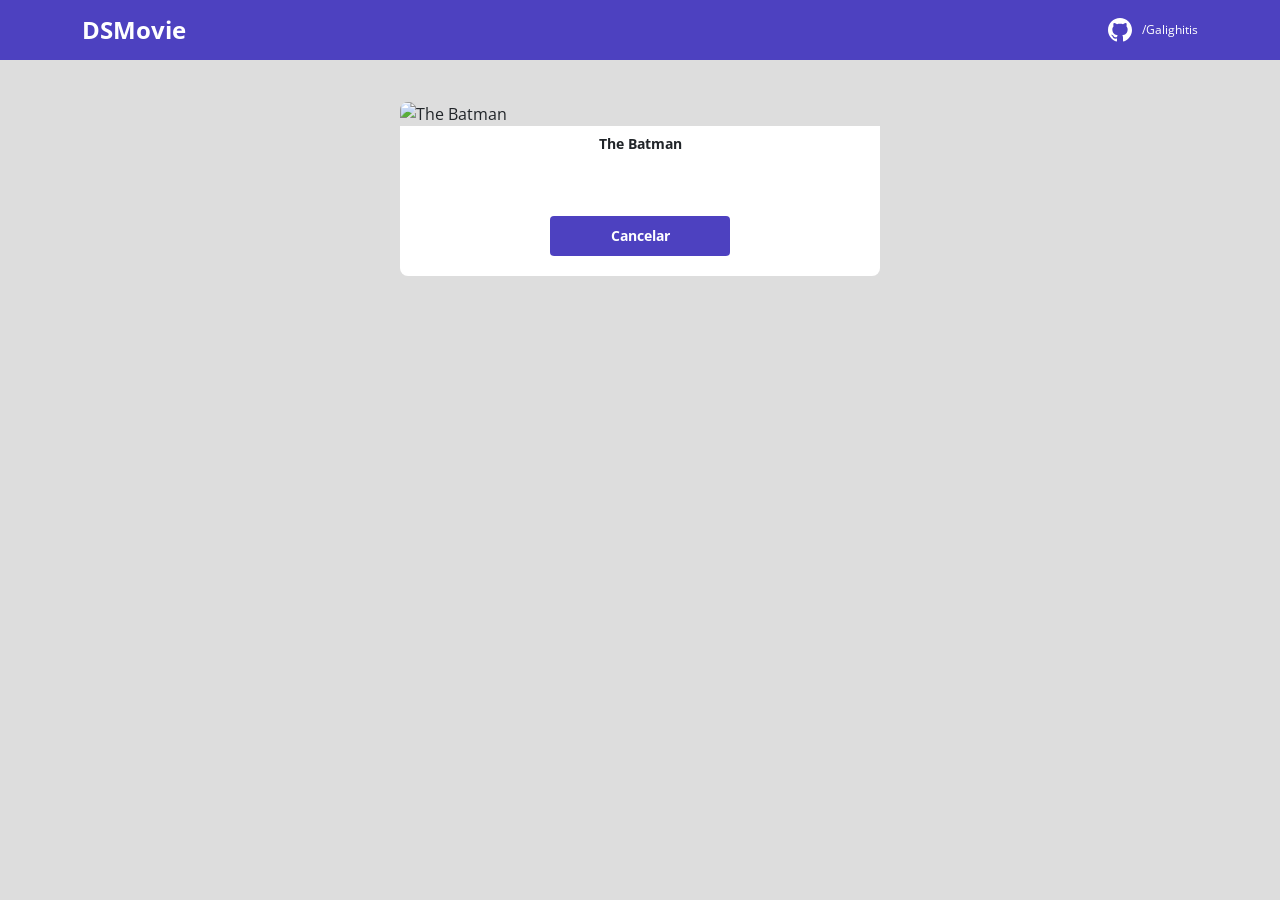
==== form.html @ 417d95ce "Formulário PARTE 1" ====
<!DOCTYPE html>
<html lang="pt-br">

<head>
    <meta charset="UTF-8">
    <meta http-equiv="X-UA-Compatible" content="IE=edge">
    <meta name="viewport" content="width=device-width, initial-scale=1.0">
    <title>DSmovie</title>

    <link href="https://cdn.jsdelivr.net/npm/bootstrap@5.1.3/dist/css/bootstrap.min.css" rel="stylesheet"
        integrity="sha384-1BmE4kWBq78iYhFldvKuhfTAU6auU8tT94WrHftjDbrCEXSU1oBoqyl2QvZ6jIW3" crossorigin="anonymous">

    <link rel="stylesheet" href="css/styles.css">

</head>

<body>
    <header>
        <nav class="container">
            <h1>DSMovie</h1>
            <div class="dsmovie-contact-container">
                <img src="img/github.svg" alt="Github">
                <a href="https://github.com/Galighits">/Galighitis</a>
            </div>
        </nav>
    </header>

    <main>
        <section id="dsmovie-form-section">

            <div class="container dsmovie-form-container">
                
                <div>
                    <div class="dsmovie-card">
                        <img src="https://www.themoviedb.org/t/p/w533_and_h300_bestv2/5P8SmMzSNYikXpxil6BYzJ16611.jpg" alt="The Batman">
                        <div class="dsmovie-card-description">
                            <h3>The Batman</h3>
                            <a class="dsmovie-btn" href="index.html">Cancelar</a>
                        </div>
                    </div>
                </div>
            
            </div>
            
        </section>

    </main>

</body>

</html>
---- css/styles.css ----
@import url('https://fonts.googleapis.com/css2?family=Open+Sans:wght@300;400;700&display=swap');

:root {
    --bg-gray: #ddd;
    --text-gray: #4a4a4a;
    --color-primary: #4D41C0;
    --white: #fff;  
}

* {
    margin: 0;
    box-sizing: border-box;
    font-family: 'Open Sans', sans-serif;
}

h1, h2, h3, h4, h5, h6 {
    margin: 0;
}

html, body {
    background-color: var(--bg-gray);
}

header {
    background-color: var(--color-primary);
    color: var(--white);
    height: 60px;
    display: flex;
    align-items: center;
}

nav {
    display: flex;
    align-items: center;
    justify-content: space-between;
}

nav h1 {
    font-size: 24px;
    font-weight: 700;
}

nav a {
    font-size: 12px;
    font-weight: 400;
}

a, a:hover {
    text-decoration: none;
    color: unset;
}

.dsmovie-contact-container {
    display: flex;
    align-items: center;
}

.dsmovie-contact-container img {
    margin-right: 10px;
}

#dsmovie-card-list {
    padding: 40px 0;  
}

.dsmovie-card {
    width: 100%;
}

.dsmovie-card img {
    width: 100%;
    border-radius: 8px 8px 0 0;
}

.dsmovie-card-description {
    background-color: var(--white);
    padding: 10px 20px 20px 20px;
    display: flex;
    flex-direction: column;
    align-items: center;
    justify-content: space-between;
    border-radius: 0 0 8px 8px;
    min-height: 150px;
}

.dsmovie-card-description h3 {
    font-size: 14px;
    font-weight: 700;
    margin-bottom: 25px;
    text-align: center;
}

.dsmovie-btn, .dsmovie-btn:hover  {
    width: 180px;
    height: 40px;
    background-color: var(--color-primary);
    color: var(--white);
    font-size: 14px;
    font-weight: 700;
    display: flex;
    align-items: center;
    justify-content: center;
    border-radius: 4px;
}

.dsmovie-form-container {
    padding: 40px 0;
    max-width: 480px ;
}
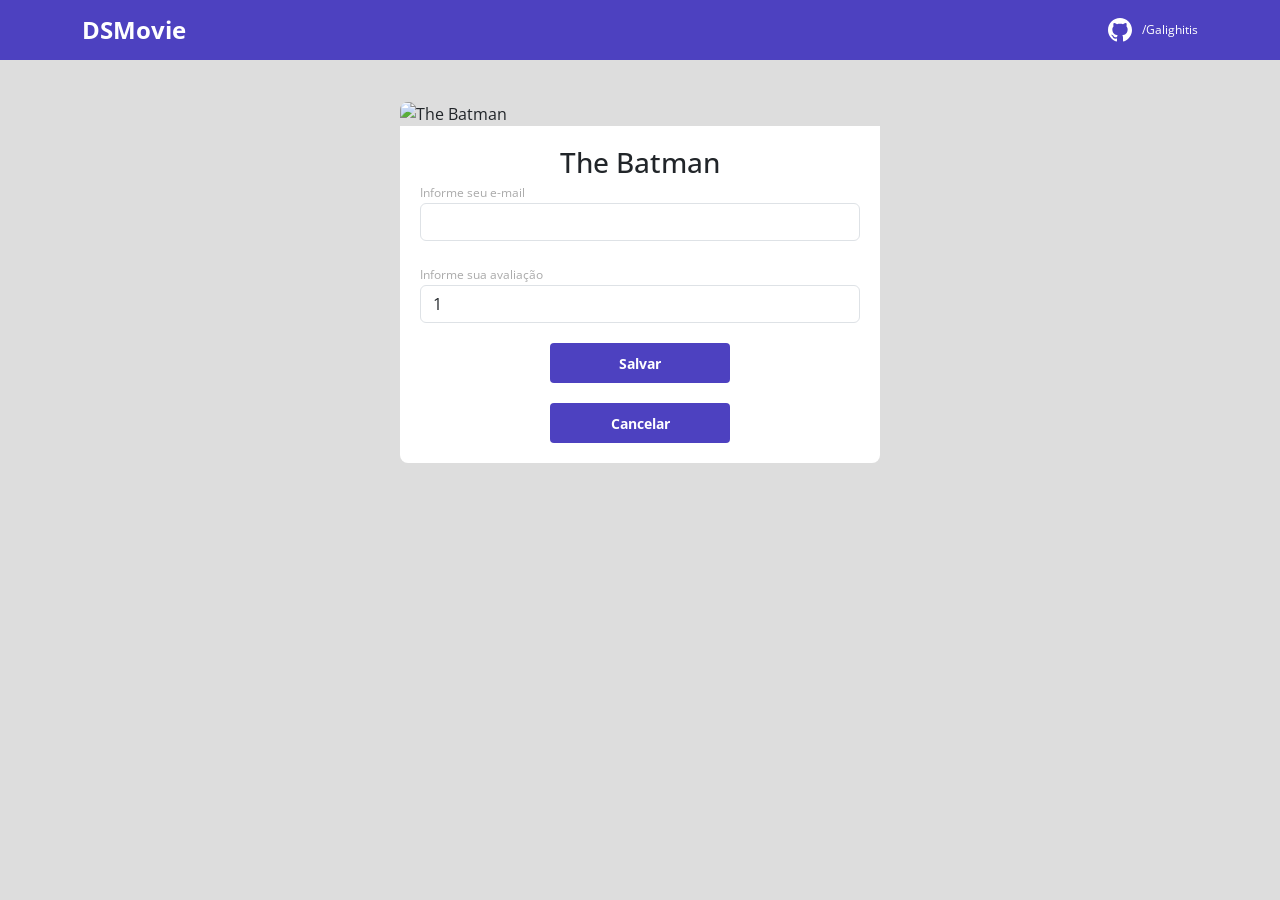
==== commit 9f485a16: "Formulário PARTE 2" ====
--- a/form.html
+++ b/form.html
@@ -33,9 +33,30 @@
                 <div>
                     <div class="dsmovie-card">
                         <img src="https://www.themoviedb.org/t/p/w533_and_h300_bestv2/5P8SmMzSNYikXpxil6BYzJ16611.jpg" alt="The Batman">
-                        <div class="dsmovie-card-description">
+                        <div class="dsmovie-form-description">
+                            
                             <h3>The Batman</h3>
-                            <a class="dsmovie-btn" href="index.html">Cancelar</a>
+                            <form class="dsmovie-form">
+                                <div class="form-group dsmovie-form-group">
+                                    <label for="email">Informe seu e-mail</label>
+                                    <input class="form-control" type="text" id="email">
+                                </div>
+                                <div class="form-group dsmovie-form-group">
+                                    <label for="score">Informe sua avaliação</label>
+                                    <select class="form-control" name="score" id="score">
+                                        <option value="1">1</option>
+                                        <option value="2">2</option>
+                                        <option value="3">3</option>
+                                        <option value="4">4</option>
+                                        <option value="5">5</option>
+                                    </select>
+                                </div>
+                                <div class="dsmovie-form-btn-container">
+                                    <button class="dsmovie-btn" type="submit">Salvar</button>
+                                    <a class="dsmovie-btn" href="index.html">Cancelar</a>  
+                                </div>
+                            </form>
+                           
                         </div>
                     </div>
                 </div>
--- a/css/styles.css
+++ b/css/styles.css
@@ -5,6 +5,7 @@
     --text-gray: #4a4a4a;
     --color-primary: #4D41C0;
     --white: #fff;  
+    --text-light-gray: #aaa;
 }
 
 * {
@@ -101,9 +102,40 @@
     align-items: center;
     justify-content: center;
     border-radius: 4px;
+    border: 0;
 }
 
 .dsmovie-form-container {
     padding: 40px 0;
-    max-width: 480px ;
+    max-width: 480px;
+}
+
+.dsmovie-form-description {
+    background-color: var(--white);
+    padding: 20px;
+    display: flex;
+    flex-direction: column;
+    align-items: center;
+    border-radius: 0 0 8px 8px;
+}
+
+.dsmovie-form {
+    width: 100%;
+}
+
+.dsmovie-form-group{
+    margin-bottom: 20px;
+}
+
+.dsmovie-form-group label {
+    font-size: 12px;
+    color: var(--text-light-gray);
+}
+
+.dsmovie-form-btn-container {
+    height: 100px;
+    display: flex;
+    flex-direction: column;
+    align-items: center;
+    justify-content: space-between;
 }
